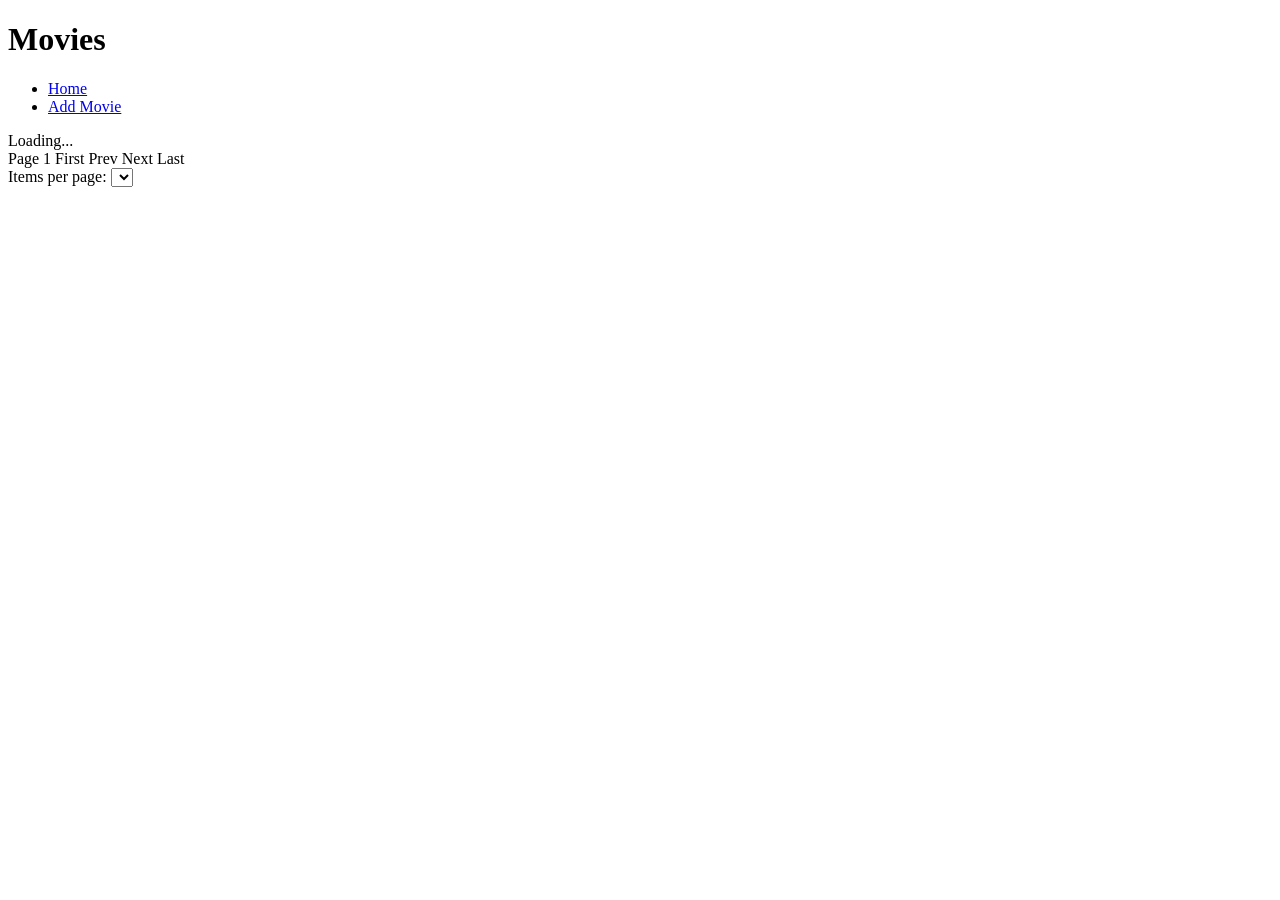
==== src/Smdb.Csr/wwwroot/movies/index.html @ af307aa4 "Add CSR frontend (movies add, view, edit, index)" ====
<!doctype html>
<html lang="en">
<head>
  <meta charset="utf-8" />
  <title>Movies • Simple Movie Database</title>
  <meta name="viewport" content="width=device-width, initial-scale=1" />
  <link rel="stylesheet" href="/styles/main.css" />
  <script type="module" src="/scripts/movies/index.js" defer></script>
</head>
<body>
  <header>
    <h1>Movies</h1>
    <nav>
      <ul>
        <li><a href="/" class="btn">Home</a></li>
        <li><a href="/movies/add.html" class="btn">Add Movie</a></li>
      </ul>
    </nav>
  </header>

  <main class="container">
    <div id="status" class="status">Loading...</div>

    <div class="controls">
      <span id="page-num" class="badge">Page 1</span>
      <a id="first" class="btn">First</a>
      <a id="prev" class="btn">Prev</a>
      <a id="next" class="btn">Next</a>
      <a id="last" class="btn">Last</a>

      <div class="page-size-container">
        <label for="page-size">Items per page:</label>
        <select id="page-size"></select>
      </div>
    </div>

    <div id="movie-list" class="grid cards" style="margin-top:12px;"></div>
  </main>

  <template id="movie-card">
    <div class="card">
      <h3>
        <span class="title"></span>
        <span class="badge year"></span>
      </h3>
      <div class="row-actions">
        <a class="btn btn-view">View</a>
        <a class="btn btn-edit">Edit</a>
        <button class="btn danger btn-delete" type="button">Remove</button>
      </div>
    </div>
  </template>
</body>
</html>
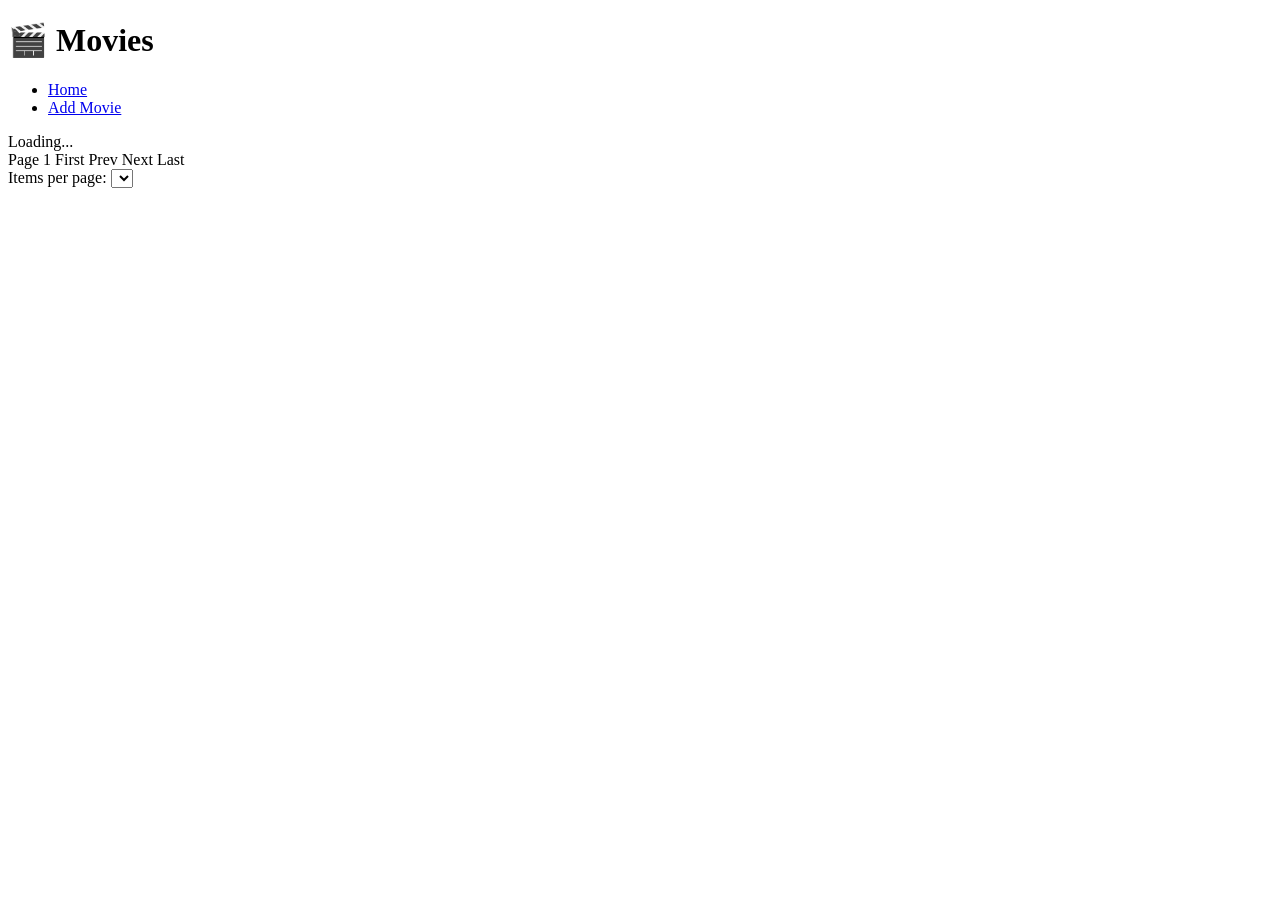
==== commit 78d9aeba: "Finish CSR frontend with styling" ====
--- a/src/Smdb.Csr/wwwroot/movies/index.html
+++ b/src/Smdb.Csr/wwwroot/movies/index.html
@@ -9,11 +9,11 @@
 </head>
 <body>
   <header>
-    <h1>Movies</h1>
+    <h1>🎬 Movies</h1>
     <nav>
       <ul>
         <li><a href="/" class="btn">Home</a></li>
-        <li><a href="/movies/add.html" class="btn">Add Movie</a></li>
+        <li><a href="/movies/add.html" class="btn primary">Add Movie</a></li>
       </ul>
     </nav>
   </header>
@@ -34,7 +34,7 @@
       </div>
     </div>
 
-    <div id="movie-list" class="grid cards" style="margin-top:12px;"></div>
+    <div id="movie-list" class="grid cards"></div>
   </main>
 
   <template id="movie-card">
@@ -43,6 +43,7 @@
         <span class="title"></span>
         <span class="badge year"></span>
       </h3>
+
       <div class="row-actions">
         <a class="btn btn-view">View</a>
         <a class="btn btn-edit">Edit</a>
